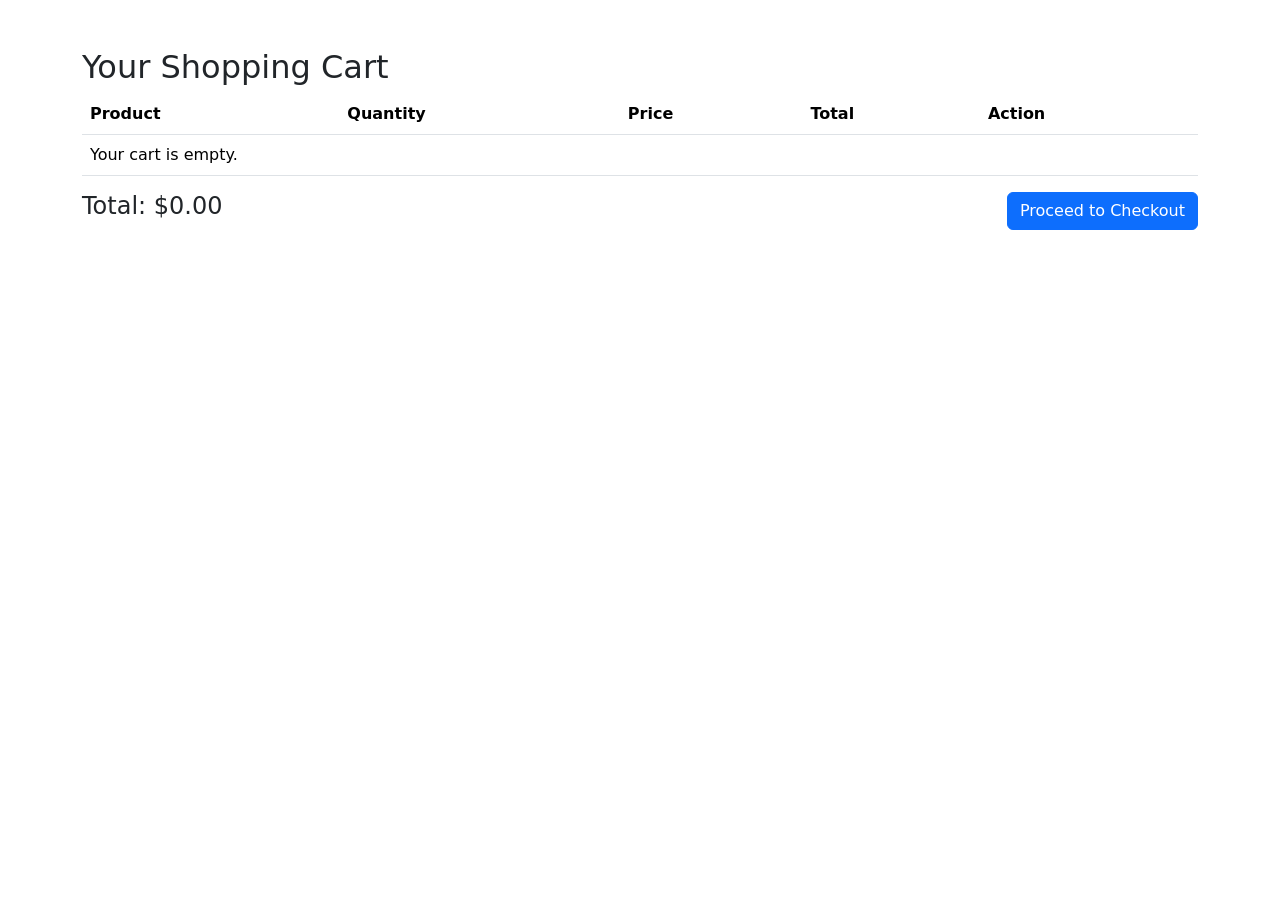
==== cart.html @ 5ead366b "Add files via upload" ====
<!DOCTYPE html>
<html lang="en">
<head>
    <meta charset="UTF-8">
    <meta name="viewport" content="width=device-width, initial-scale=1.0">
    <title>🛒 Shopping Cart</title>
    <link rel="stylesheet" href="../css/styles.css">
    <link href="https://cdn.jsdelivr.net/npm/bootstrap@5.3.3/dist/css/bootstrap.min.css" rel="stylesheet">
</head>
<body>
    <div id="header"></div>

    <div class="container mt-5">
        <h2>Your Shopping Cart</h2>
        <div class="table-responsive">
            <table class="table">
                <thead>
                    <tr>
                        <th>Product</th>
                        <th>Quantity</th>
                        <th>Price</th>
                        <th>Total</th>
                        <th>Action</th>
                    </tr>
                </thead>
                <tbody id="cart-items">
                    <!-- Cart items will be dynamically inserted here -->
                </tbody>
            </table>
        </div>
        <div class="d-flex justify-content-between">
            <h4 id="total-price">Total: $0.00</h4>
            <a href="checkout.html" class="btn btn-primary" id="checkout-btn">Proceed to Checkout</a>
        </div>
    </div>

    <div id="footer"></div>

    <script src="https://code.jquery.com/jquery-3.7.1.min.js"></script>
    <script src="https://cdn.jsdelivr.net/npm/bootstrap@5.3.3/dist/js/bootstrap.bundle.min.js"></script>
    <script>
    const products = [
        { id: 1, name: "Wireless Headphones", price: 49.99, image: "../img/wireless headphone.jpeg" },
        { id: 2, name: "Smart Watch", price: 89.99, image: "../img/smart wattch.jpeg" },
        { id: 3, name: "Bluetooth Speaker", price: 29.99, image: "../img/b_speaker.jpeg" },
        { id: 4, name: "VR Headset", price: 99.99, image: "../img/vr headsettt.jpeg" }
    ];

    function getCart() {
        return JSON.parse(localStorage.getItem('cart')) || [];
    }

    function saveCart(cart) {
        localStorage.setItem('cart', JSON.stringify(cart));
    }

    function updateCartCount() {
        const cart = getCart();
        const count = cart.reduce((sum, item) => sum + item.quantity, 0);
        $("#cart-count").text(count);
    }

    function loadCartItems() {
        let cart = getCart();
        let total = 0;
        $("#cart-items").empty();
        if (cart.length === 0) {
            $("#cart-items").append('<tr><td colspan="5">Your cart is empty.</td></tr>');
            $("#checkout-btn").prop("disabled", true);
        } else {
            cart.forEach(cartItem => {
                let product = products.find(p => p.id === cartItem.id);
                if (product) {
                    let itemTotal = product.price * cartItem.quantity;
                    total += itemTotal;
                    $("#cart-items").append(`
                        <tr>
                            <td>
                                <img src="${product.image}" alt="${product.name}" style="width:60px;height:40px;object-fit:cover;margin-right:10px;" onerror="this.src='../img/placeholder.png'">
                                ${product.name}
                            </td>
                            <td>${cartItem.quantity}</td>
                            <td>$${product.price.toFixed(2)}</td>
                            <td>$${itemTotal.toFixed(2)}</td>
                            <td>
                                <button class="btn btn-danger remove-item" data-id="${product.id}" aria-label="Remove ${product.name} from cart">Remove</button>
                            </td>
                        </tr>
                    `);
                }
            });
            $("#checkout-btn").prop("disabled", false);
        }
        $("#total-price").text(`Total: $${total.toFixed(2)}`);
    }

    $(document).ready(function() {
        // Load header/footer components
        $("#header").load("../components/header.html");
        $("#footer").load("../components/footer.html");

        updateCartCount();
        loadCartItems();

        $(document).on('click', '.remove-item', function() {
            let id = $(this).data('id');
            let cart = getCart();
            cart = cart.filter(item => item.id !== id);
            saveCart(cart);
            updateCartCount();
            loadCartItems();
        });

        $("#checkout-btn").click(function(e) {
            if ($(this).prop("disabled")) return false;
            alert("Thank you for your purchase! (Demo only)");
            // Optionally clear the cart:
            // localStorage.removeItem('cart');
            // updateCartCount();
            // loadCartItems();
        });
    });
    </script>
</body>
</html>
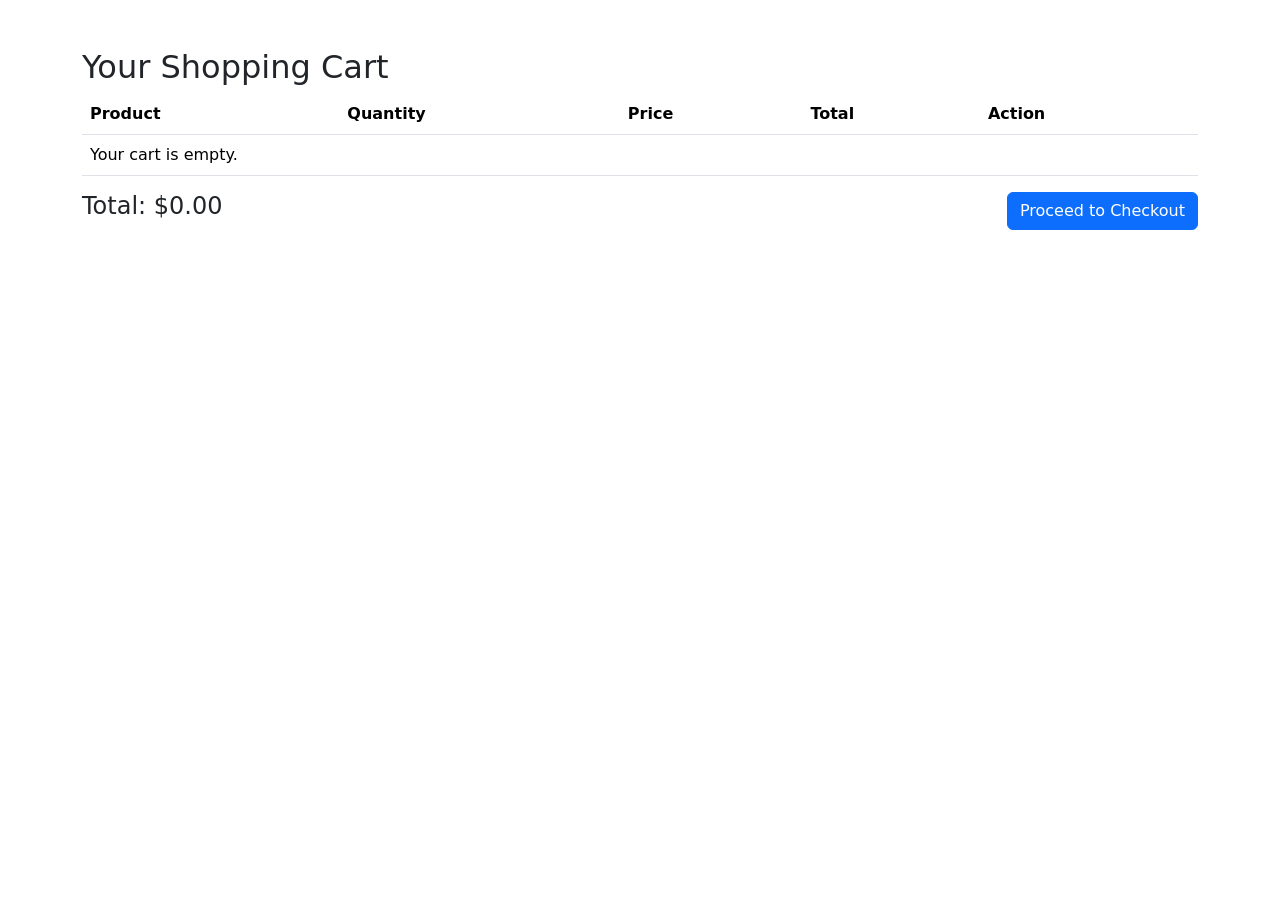
==== commit 91c8f84b: "Update stylesheet link in cart.html" ====
--- a/cart.html
+++ b/cart.html
@@ -4,7 +4,7 @@
     <meta charset="UTF-8">
     <meta name="viewport" content="width=device-width, initial-scale=1.0">
     <title>🛒 Shopping Cart</title>
-    <link rel="stylesheet" href="../css/styles.css">
+    <link rel="stylesheet" href="styles.css">
     <link href="https://cdn.jsdelivr.net/npm/bootstrap@5.3.3/dist/css/bootstrap.min.css" rel="stylesheet">
 </head>
 <body>
@@ -122,4 +122,4 @@
     });
     </script>
 </body>
-</html>+</html>
--- a/styles.css
+++ b/styles.css
@@ -0,0 +1,166 @@
+body {
+    background: url('../img/b.jpeg') no-repeat center center fixed;
+    background-size: cover;
+    animation: fadeIn 0.7s;
+}
+@keyframes fadeIn {
+    from { opacity: 0; }
+    to   { opacity: 1; }
+}
+body > .navbar {
+    margin-bottom: 2rem;
+}
+
+/* Optional: Overlay for readability */
+.bg-overlay {
+    position: fixed;
+    top: 0; left: 0; right: 0; bottom: 0;
+    background: rgba(0,0,0,0.4);
+    z-index: 0;
+}
+body > *:not(.bg-overlay) {
+    position: relative;
+    z-index: 1;
+}
+
+/* Add spacing between cards */
+.row > .col-md-3 {
+    display: flex;
+}
+
+/* Responsive card height */
+.card.h-100 {
+    height: 100%;
+}
+
+/* Make navbar brand stand out */
+.navbar-brand {
+    font-weight: bold;
+    font-size: 1.5rem;
+    letter-spacing: 1px;
+}
+
+/* Responsive card images */
+.card-img-top {
+    object-fit: cover;
+    height: 180px;
+}
+
+/* Add subtle shadow to navbar */
+.navbar {
+    box-shadow: 0 2px 8px rgba(0,0,0,0.03);
+}
+
+/* Card hover effect */
+.card {
+    transition: transform 0.2s, box-shadow 0.2s;
+}
+.card:hover {
+    transform: translateY(-5px) scale(1.03);
+    box-shadow: 0 8px 24px rgba(0,0,0,0.12);
+}
+
+/* Button hover effect */
+.btn-primary:hover {
+    background-color: #0056b3;
+    border-color: #0056b3;
+}
+
+/* Footer appearance and link hover */
+footer {
+    position: relative;
+    bottom: 0;
+    width: 100%;
+    background: #222;
+    color: #fff;
+    font-size: 1rem;
+    padding: 1rem 0;
+}
+footer a {
+    color: #bbb;
+    transition: color 0.2s;
+    text-decoration: none;
+}
+footer a:hover {
+    color: #fff;
+    text-decoration: underline;
+}
+
+/* Badge styling for featured products */
+.badge.bg-warning {
+    font-size: 0.9rem;
+    font-weight: 600;
+    letter-spacing: 0.5px;
+}
+
+/* Accessibility: focus style */
+:focus {
+    outline: 2px solid #0056b3;
+    outline-offset: 2px;
+}
+
+/* Button accessibility */
+.btn, .btn-primary {
+    cursor: pointer;
+}
+
+/* Smoother card hover on mobile */
+@media (hover: none) and (pointer: coarse) {
+    .card:hover {
+        transform: none;
+        box-shadow: 0 2px 8px rgba(0,0,0,0.03);
+    }
+}
+
+/* Mobile improvements */
+@media (max-width: 576px) {
+    .container {
+        padding-left: 10px;
+        padding-right: 10px;
+    }
+    .card-img-top {
+        height: 120px;
+    }
+}
+
+/* Optional: Modern scrollbar */
+::-webkit-scrollbar {
+    width: 8px;
+}
+/* Optional: Modern scrollbar */
+::-webkit-scrollbar {
+    width: 8px;
+    background: #222;
+}
+::-webkit-scrollbar-thumb {
+    background: #444;
+    border-radius: 4px;
+}
+
+/* Make sure footer always stays at the bottom if content is short */
+html, body {
+    height: 100%;
+}
+body {
+    min-height: 100vh;
+    display: flex;
+    flex-direction: column;
+}
+footer {
+    margin-top: auto;
+}
+
+/* Improve card spacing on all screen sizes */
+.row > [class^="col-"] {
+    display: flex;
+}
+
+/* Extra: Make buttons a bit bolder for accessibility */
+.btn, .btn-primary {
+    font-weight: 600;
+}
+
+/* Extra: Add a little shadow to product images for depth */
+.card-img-top {
+    box-shadow: 0 2px 8px rgba(0,0,0,0.08);
+}
